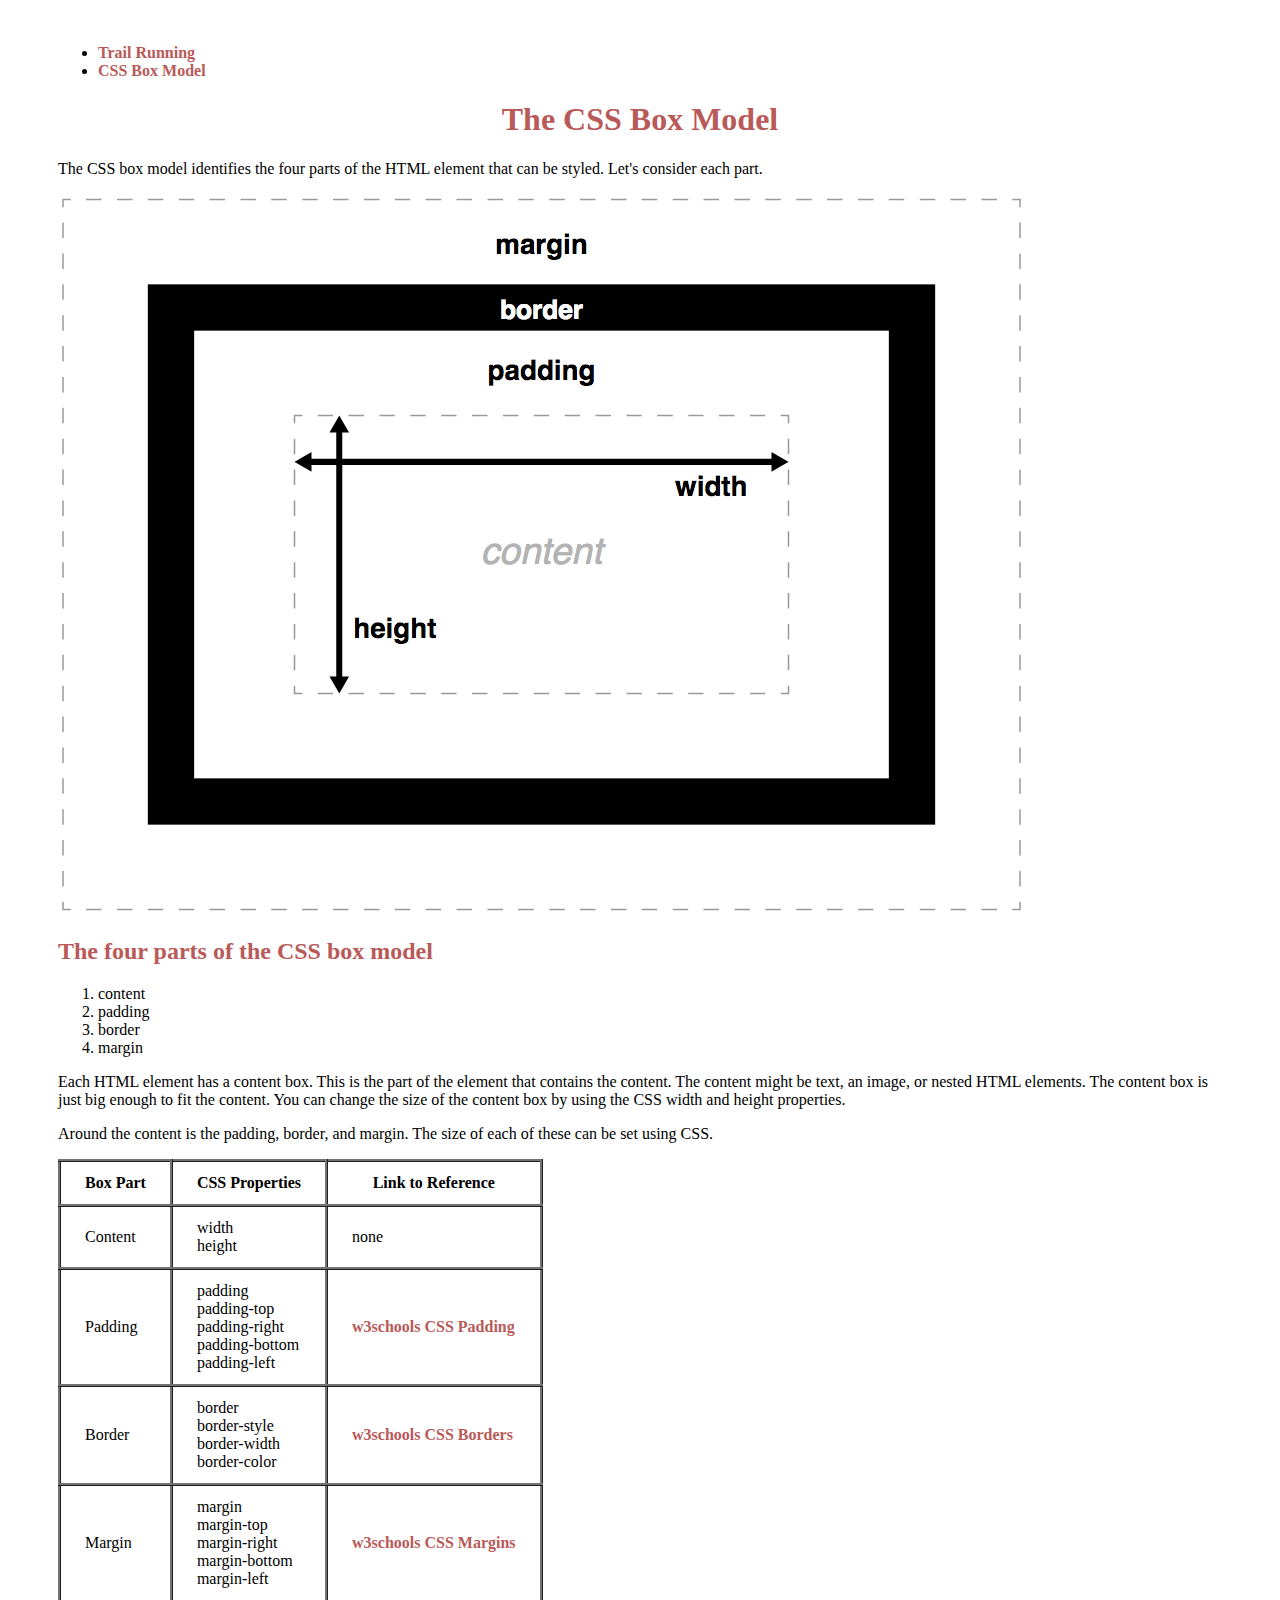
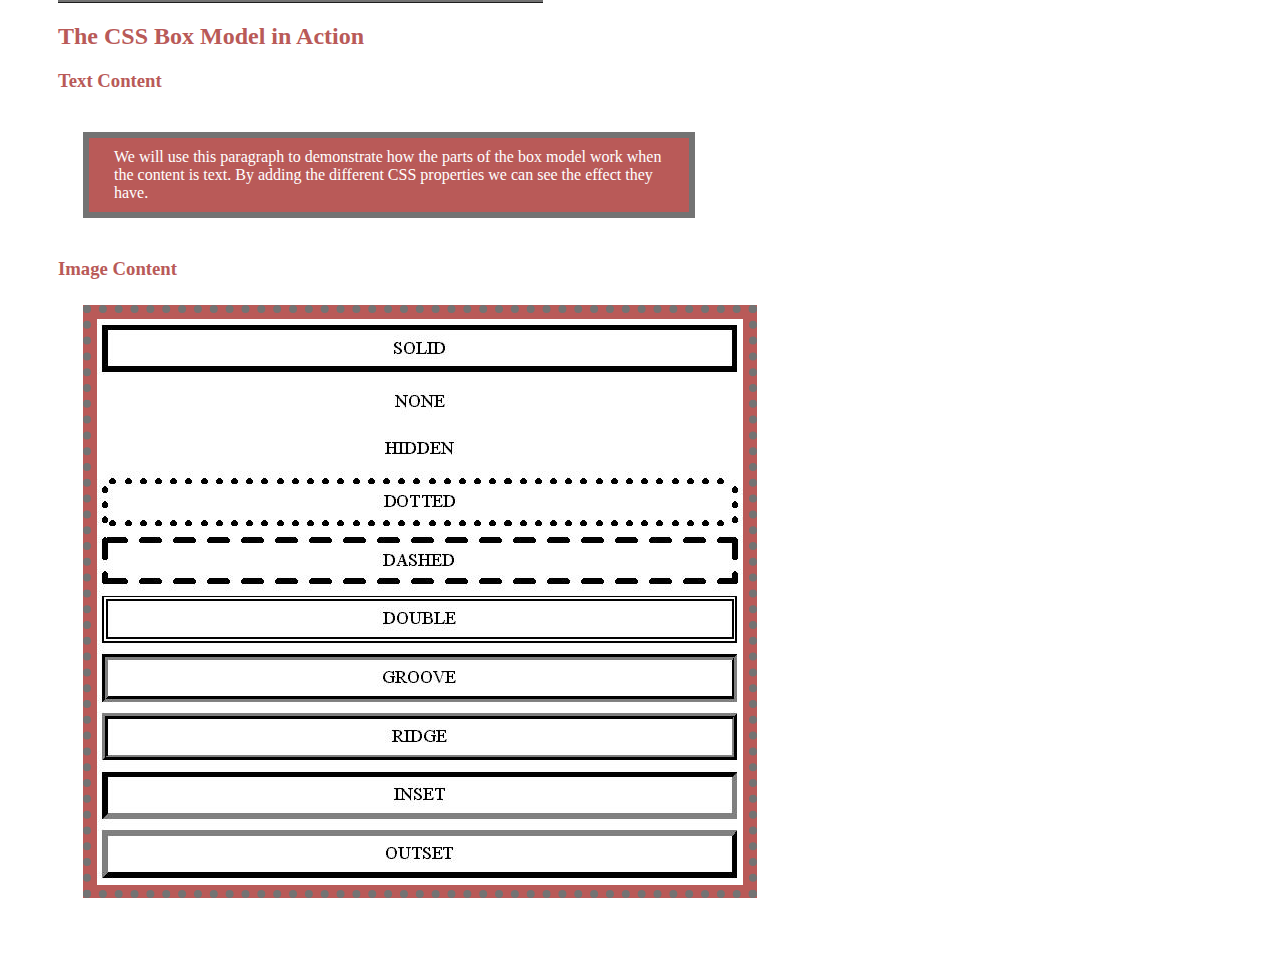
==== box_model.html @ f6e56c85 "First upload" ====
<!doctype html>
<html lang="en-US">

<head>
<meta charset="UTF-8">

<title>The CSS Box Model</title>

<meta name="description" content="A brief overview of the CSS Box Model">
<meta name="keywords" content="CSS, HTML, Box Model">
<meta name="author" content= "John Leosco">
<meta name="viewport" content="width=device-width, initial-scale=1.0">
<link rel="stylesheet" href="resources/box_model_style.css">
</head>

<body>

<ul>
	<li><a href="running.html">Trail Running</a></li>
	<li><a href="box_model.html">CSS Box Model</a></li>
</ul>

<h1>The CSS Box Model</h1>

<p>The CSS box model identifies the four parts of the HTML element that 
can be styled. Let's consider each part.</p>

<img src="resources/box_model_spacing.png" 
	alt="Component areas of a CSS Box Model" 
	width="967" height="720">

<h2>The four parts of the CSS box model</h2>

<ol>
	<li>content</li>
	<li>padding</li>
	<li>border</li>
	<li>margin</li>
</ol>

<p>Each HTML element has a content box. This is the part of the element that 
contains the content. The content might be text, an image, or nested HTML 
elements. The content box is just big enough to fit the content. You can 
change the size of the content box by using the CSS width and height
properties.</p>

<p>Around the content is the padding, border, and margin. The size of each of 
these can be set using CSS.</p>

<table>
	<tr>
		<th>Box Part</th>
		<th>CSS Properties</th>
		<th>Link to Reference</th>
	</tr>
	<tr>
		<td>Content</td>
		<td>width<br>height</td>
		<td>none</td>
	</tr>
	<tr>
		<td>Padding</td>
		<td>padding<br>padding-top<br>padding-right<br>padding-bottom
			<br>padding-left</td>
		<td><a href="https://www.w3schools.com/css/css_padding.asp" 
			title="Go to W3Schools CSS Padding Tutorial">
			w3schools CSS Padding</a></td>
	</tr>
	<tr>
		<td>Border</td>
		<td>border<br>border-style<br>border-width<br>border-color</td>
		<td><a href="https://www.w3schools.com/css/css_border.asp" 
			title="Go to W3Schools CSS Borders Tutorial">
			w3schools CSS Borders</a></td>
	</tr>
	<tr>
		<td>Margin</td>
		<td>margin<br>margin-top<br>margin-right<br>margin-bottom
			<br>margin-left</td>
		<td><a href="https://www.w3schools.com/css/css_margin.asp" 
			title="Go to W3Schools CSS Margins Tutorial">
			w3schools CSS Margins</a></td>
	</tr>
</table>

<h2>The CSS Box Model in Action</h2>

<h3>Text Content</h3>

<p class="text_content">We will use this paragraph to demonstrate how the parts of
	the box model work when the content is text. By adding the 
	different CSS properties we can see the effect they have.</p>

<h3>Image Content</h3>

<div>
	<a href="https://css-tricks.com/almanac/properties/b/border/">
		<img src="resources/border.jpg" 
			alt="Border types illustrated" 
			width="646" height="566"></a>
</div>

</body>
</html>
---- resources/box_model_style.css ----
/*
  white: #FFFFFF
  dark salmon (accent 1): #B95A58
  medium grey (accent 2): #737373
*/

a {
  color: #B95A58;
  font-weight: bold;
  text-decoration: none;
}

a:hover{
  color: #737373;
}

body {
  padding: 20px 50px 30px 50px;
}

div {
  background-color: #B95A58;
  width: 646px;
  padding: 6px 6px 1px 6px;
  border-style: dotted;
  border-color: #737373;
  border-width: 8px;
  margin: 25px;
}

h1 {
  color: #B95A58;
  text-align: center;
}

h2, h3 {
  color: #B95A58;
}

th, td {
  border-color: #737373;
  border-style: ridge;
  border-width: 3px;
  padding: 12px 24px;
}

table{
  border-collapse: collapse;
}

p.text_content{
  background-color: #B95A58;
  color: #ffffff;
  width: 550px;
  padding: 10px 25px;
  border-color: #737373;
  border-style: solid;
  border-width: 6px;
  margin: 40px 25px 40px 25px;
}
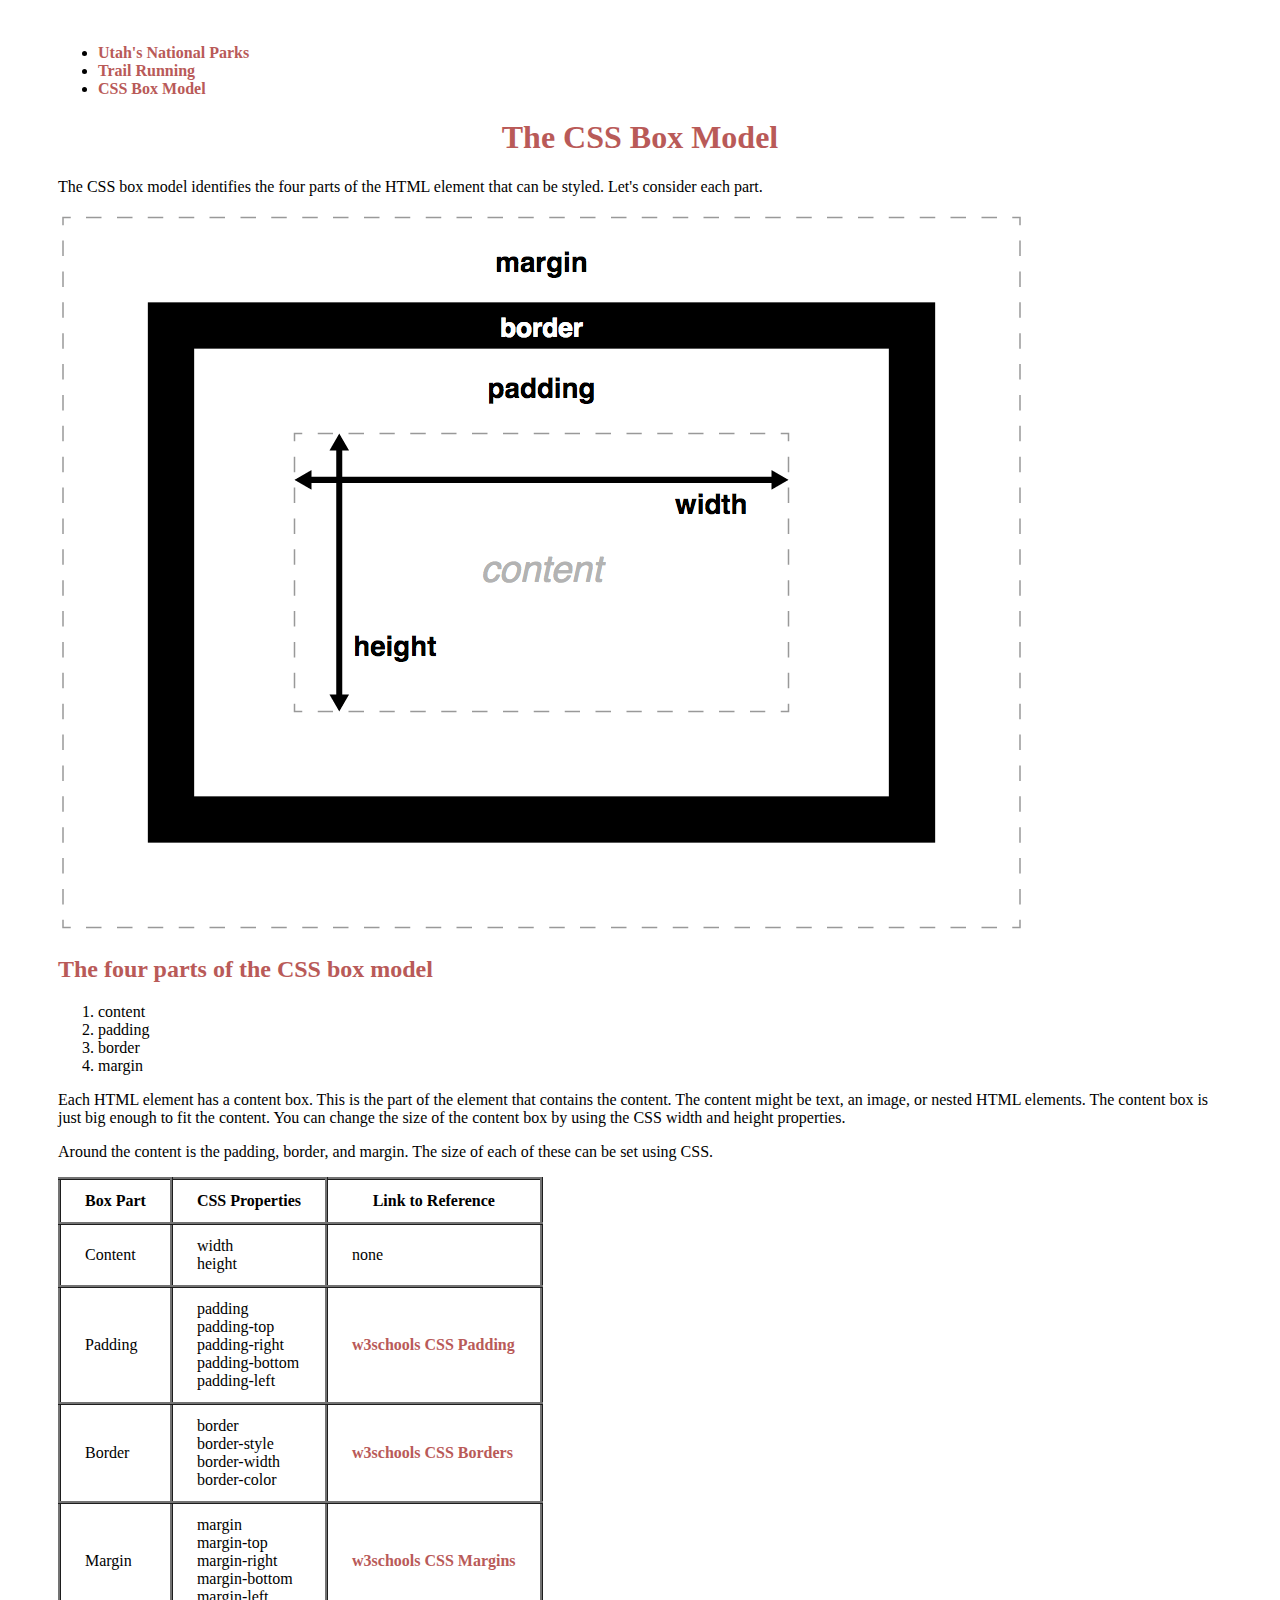
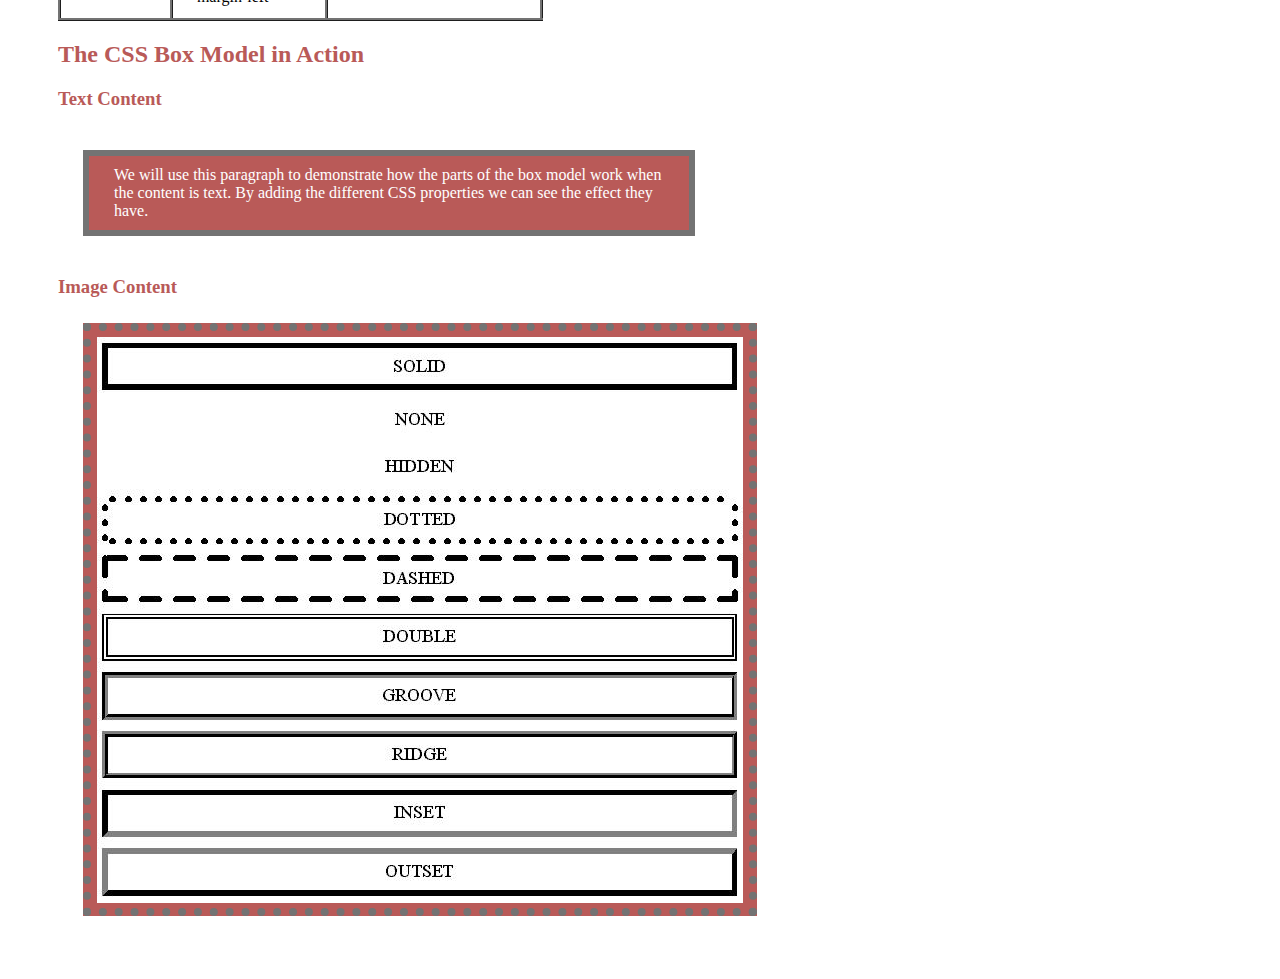
==== commit ec0ddca9: "Index page finished, resources added" ====
--- a/box_model.html
+++ b/box_model.html
@@ -16,6 +16,7 @@
 <body>
 
 <ul>
+	<li><a href="index.html">Utah's National Parks</a></li>
 	<li><a href="running.html">Trail Running</a></li>
 	<li><a href="box_model.html">CSS Box Model</a></li>
 </ul>
